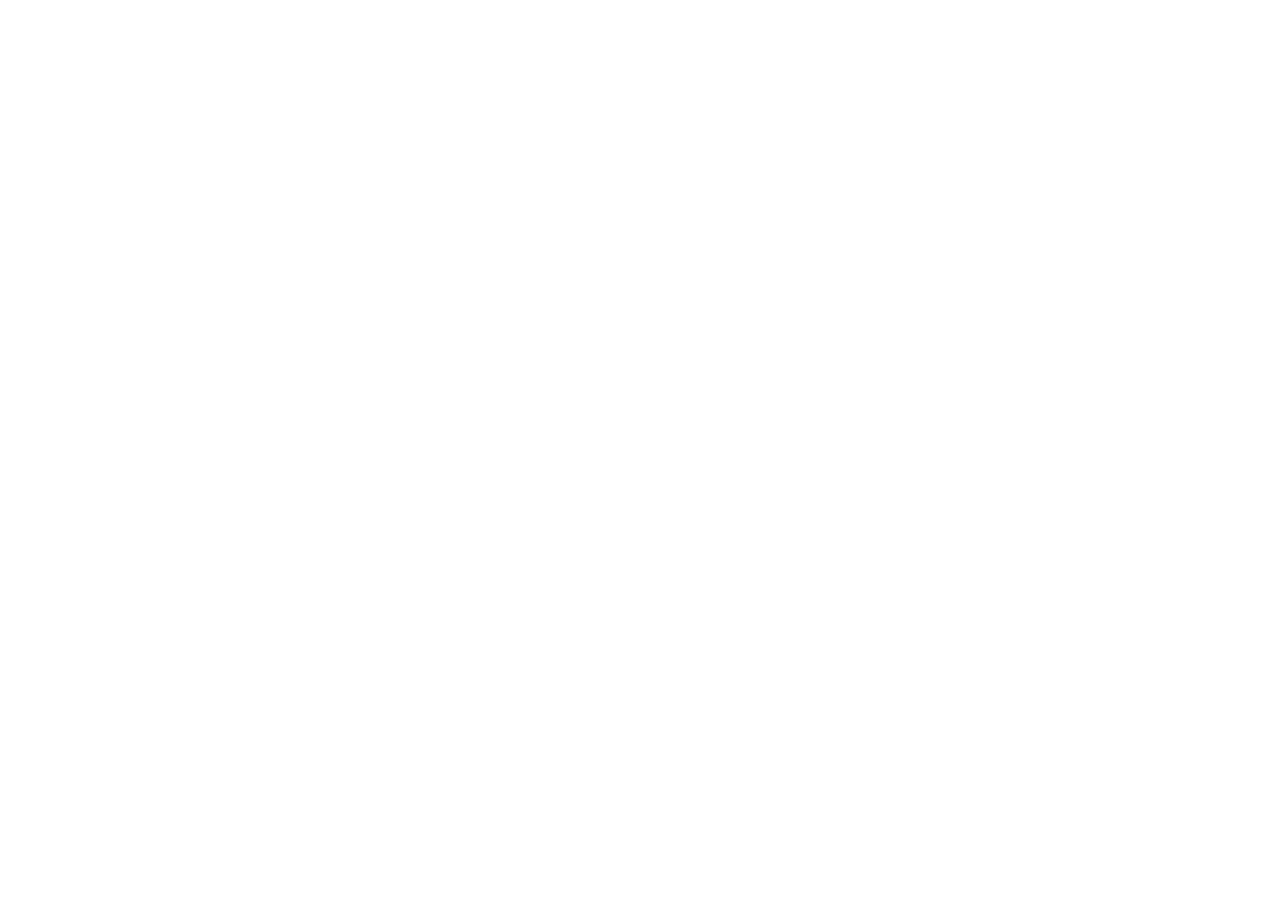
==== index.html @ 126c71d1 "init: start cssMemSlider-task (Fri, Oct 15, 2021 11:36:40 PM)" ====
<!DOCTYPE html>
<html lang="en">
<head>
    <meta charset="UTF-8">
    <meta http-equiv="X-UA-Compatible" content="IE=edge">
    <meta name="viewport" content="width=device-width, initial-scale=1.0">
    <title>Document</title>
</head>
<body>
    
</body>
</html>
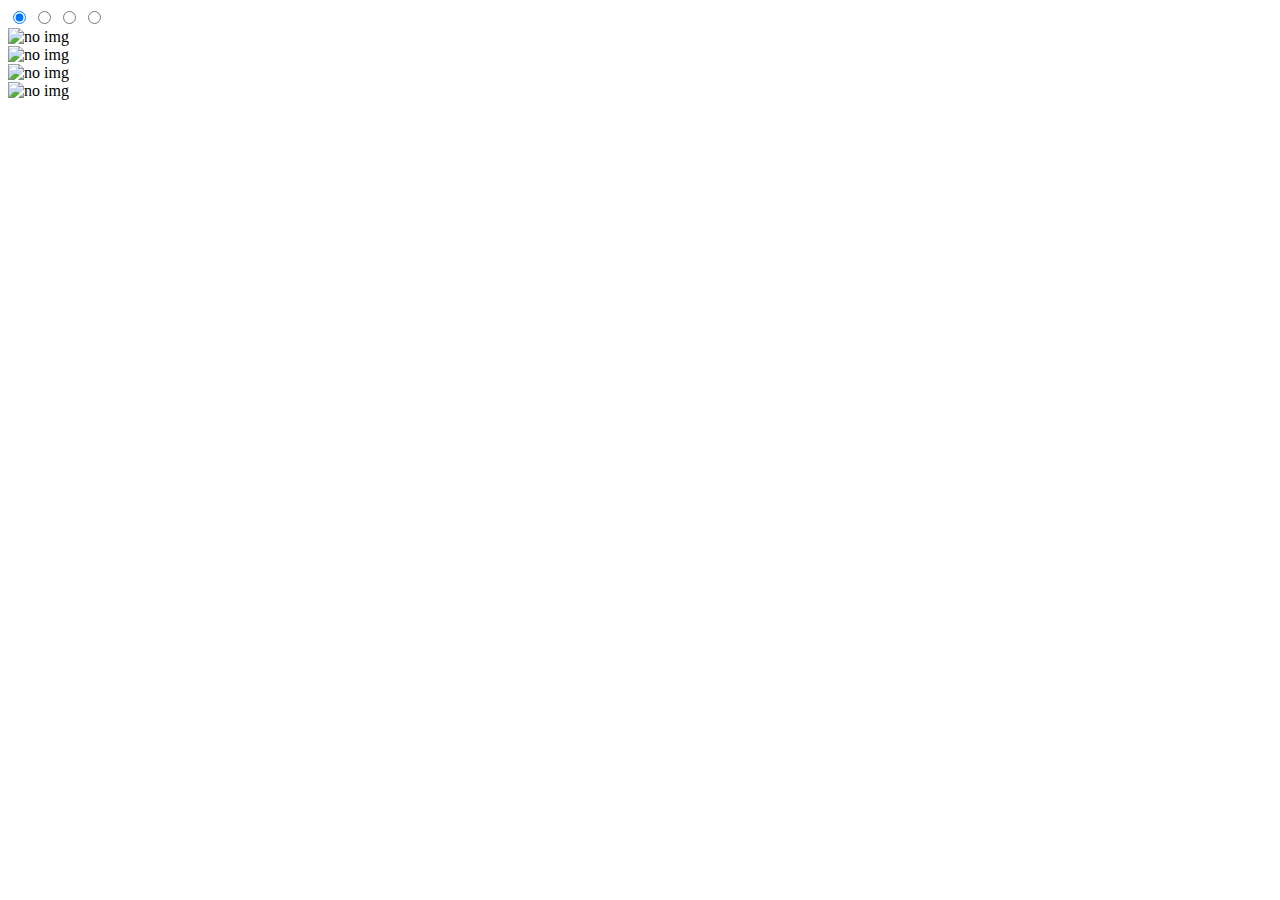
==== commit 50c4d08b: "feat: add basic page layout (Sat, Oct 16, 2021 00:38:30 AM)" ====
--- a/index.html
+++ b/index.html
@@ -5,8 +5,35 @@
     <meta http-equiv="X-UA-Compatible" content="IE=edge">
     <meta name="viewport" content="width=device-width, initial-scale=1.0">
     <title>Document</title>
+    <link rel="stylesheet" href="./reset.css">
+    <link rel="stylesheet" href="./style.css">
 </head>
 <body>
+    <div class="wrapper">
+        <div class="slider">
+            <div class="slider_content">
+                <input type="radio" name="r" id="r1" checked>
+                <input type="radio" name="r" id="r2">
+                <input type="radio" name="r" id="r3">
+                <input type="radio" name="r" id="r4">
+                <div class="mem s1"><img class="image" src="./img/1.jpg" alt="no img"></div>
+                <div class="mem"><img class="image" src="./img/2.jpg" alt="no img"></div>
+                <div class="mem"><img class="image" src="./img/3.jpg" alt="no img"></div>
+                <div class="mem"><img class="image" src="./img/4.jpg" alt="no img"></div>
+            </div>
+        </div>
+        <div class="navigation">
+            <div class="navigation_slider_text">
+                
+            </div>
+            <div class="navigation_button">
+                <label for="r1" class="button_label s2"></label>
+                <label for="r2" class="button_label"></label>
+                <label for="r3" class="button_label"></label>
+                <label for="r4" class="button_label"></label>
+            </div>
+        </div>
+    </div>
     
 </body>
 </html>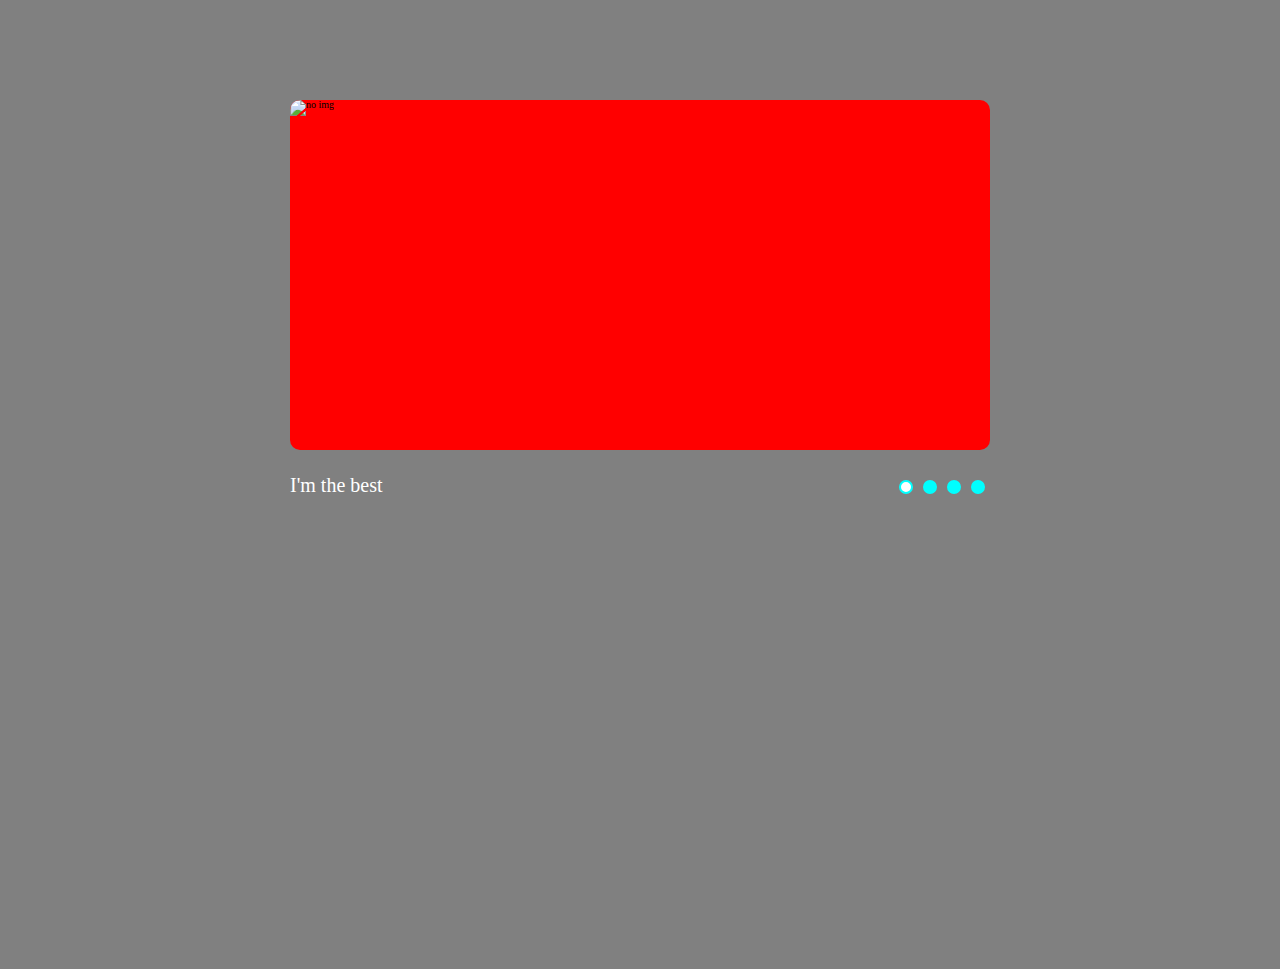
==== commit 58710223: "feat: add animations (Sat, Oct 16, 2021 03:40:00 PM)" ====
--- a/index.html
+++ b/index.html
@@ -10,27 +10,50 @@
 </head>
 <body>
     <div class="wrapper">
-        <div class="slider">
-            <div class="slider_content">
-                <input type="radio" name="r" id="r1" checked>
-                <input type="radio" name="r" id="r2">
-                <input type="radio" name="r" id="r3">
-                <input type="radio" name="r" id="r4">
-                <div class="mem s1"><img class="image" src="./img/1.jpg" alt="no img"></div>
+        <input type="radio" name="r" id="r1" checked>
+        <input type="radio" name="r" id="r2">
+        <input type="radio" name="r" id="r3">
+        <input type="radio" name="r" id="r4">
+        <div class="slider s0">
+            <div class="slider_content s1">
+                <div class="mem"><img class="image" src="./img/1.jpg" alt="no img"></div>
                 <div class="mem"><img class="image" src="./img/2.jpg" alt="no img"></div>
                 <div class="mem"><img class="image" src="./img/3.jpg" alt="no img"></div>
                 <div class="mem"><img class="image" src="./img/4.jpg" alt="no img"></div>
             </div>
         </div>
-        <div class="navigation">
-            <div class="navigation_slider_text">
-                
+        <div class="navigation s2 c1">
+            <div class="navigation_slider_text s3">
+                <div class="text_container s4">
+                    <div class="text_container_content s5">
+                        <p class="text">I'm the best</p>
+                        <p class="text">djmlkls</p>
+                        <p class="text">dasdasdasd</p>
+                        <p class="text">fdsfffffsdf</p>
+                    </div>
+                </div>
             </div>
-            <div class="navigation_button">
-                <label for="r1" class="button_label s2"></label>
-                <label for="r2" class="button_label"></label>
-                <label for="r3" class="button_label"></label>
-                <label for="r4" class="button_label"></label>
+            <div class="navigation_button c2">
+                <label for="r1" class="button_label c3">
+                    <div class="visitable">
+
+                    </div>
+                </label>
+                <label for="r2" class="button_label c4">
+                    <div class="visitable">
+
+                    </div>
+                </label>
+                <label for="r3" class="button_label c5">
+                    <div class="visitable">
+
+                    </div>
+                </label>
+                <label for="r4" class="button_label c6">
+                    <div class="visitable">
+
+                    </div>
+                </label>
             </div>
         </div>
     </div>
--- a/style.css
+++ b/style.css
@@ -0,0 +1,160 @@
+html {
+    font-size: 10px;
+}
+
+
+.wrapper {
+    background-color: grey;
+    width: 100%;
+    height: 86.9rem;
+    margin: 0 auto;
+    padding-top: 100px;
+}
+
+
+.slider {
+    width: 70rem;
+    height: 35rem;
+    overflow: hidden;
+    border-radius: 1rem;
+    background-color: red;
+    margin: 0 auto;
+}
+
+.slider_content {
+    width: 400%;
+    height: 100%;
+    transition: all .6s ease;
+    display: flex;
+}
+
+.navigation{
+    display: flex;
+    width: 70rem;
+    height: 10rem;
+    margin: 0 auto;
+    padding-top: 2.5rem;
+}
+
+.navigation_button {
+    box-sizing: border-box;
+    width: 20rem;
+    height: 100%;
+    display: flex;
+    justify-content: flex-end;
+    padding-top: 0.5rem;
+}
+
+.button_label {
+    display: block;
+    width: 1rem;
+    height: 1rem;
+    margin: 0 0.5rem;
+    cursor: pointer;
+    background-color: aqua;
+    border-radius: 100%;
+    border: solid 0.2rem aqua;
+}
+
+input[name= 'r'] {
+    position: fixed;
+    visibility: hidden;
+}
+
+.text_container {
+    overflow: hidden;
+    width: 40rem;
+    height: 2rem;
+}
+
+.text {
+    color: white;
+    width: 25%;
+    font-size: 2rem;
+}
+
+.text_container_content {
+    width: 400%;
+    height: 100%;
+    display: flex;
+    transition: all .6s ease;
+}
+
+.radius {
+    width: 100%;
+}
+
+.navigation_slider_text{
+    width: 50rem;
+    height: 100%;
+}
+
+.image {
+    width: 100%;
+    height: 100%;
+}
+.mem {
+    width: 25%;
+    height: 100%;
+}
+
+.visitable {
+    width: 2.5rem;
+    height: 2.5rem;
+    position: relative;
+    top: -0.75rem;
+    left: -0.75rem;
+}
+
+.button_label:hover  {
+    background-color: white;
+    border: solid 0.2rem white;
+}
+
+#r1:checked ~ .s0 .s1 {
+    margin-left: 0;
+}
+
+#r2:checked ~ .s0 .s1{
+    margin-left: -100%;
+}
+
+#r3:checked ~ .s0 .s1 {
+    margin-left: -200%;
+}
+
+#r4:checked ~ .s0 .s1 {
+    margin-left: -300%;
+}
+
+#r1:checked ~ .s2 .s3 .s4 .s5 {
+    margin-left: 0;
+}
+#r2:checked ~ .s2 .s3 .s4 .s5 {
+    margin-left: -100%;
+
+}
+#r3:checked ~ .s2 .s3 .s4 .s5 {
+    margin-left: -200%;
+
+}
+#r4:checked ~ .s2 .s3 .s4 .s5 {
+    margin-left: -300%;
+}
+
+
+#r1:checked ~ .c1 .c2 .c3  {
+    background-color: white;
+}
+#r2:checked ~ .c1 .c2 .c4   {
+    background-color: white;
+
+}
+#r3:checked ~ .c1 .c2 .c5  {
+    background-color: white;
+
+}
+#r4:checked ~ .c1 .c2 .c6  {
+    background-color: white;
+}
+
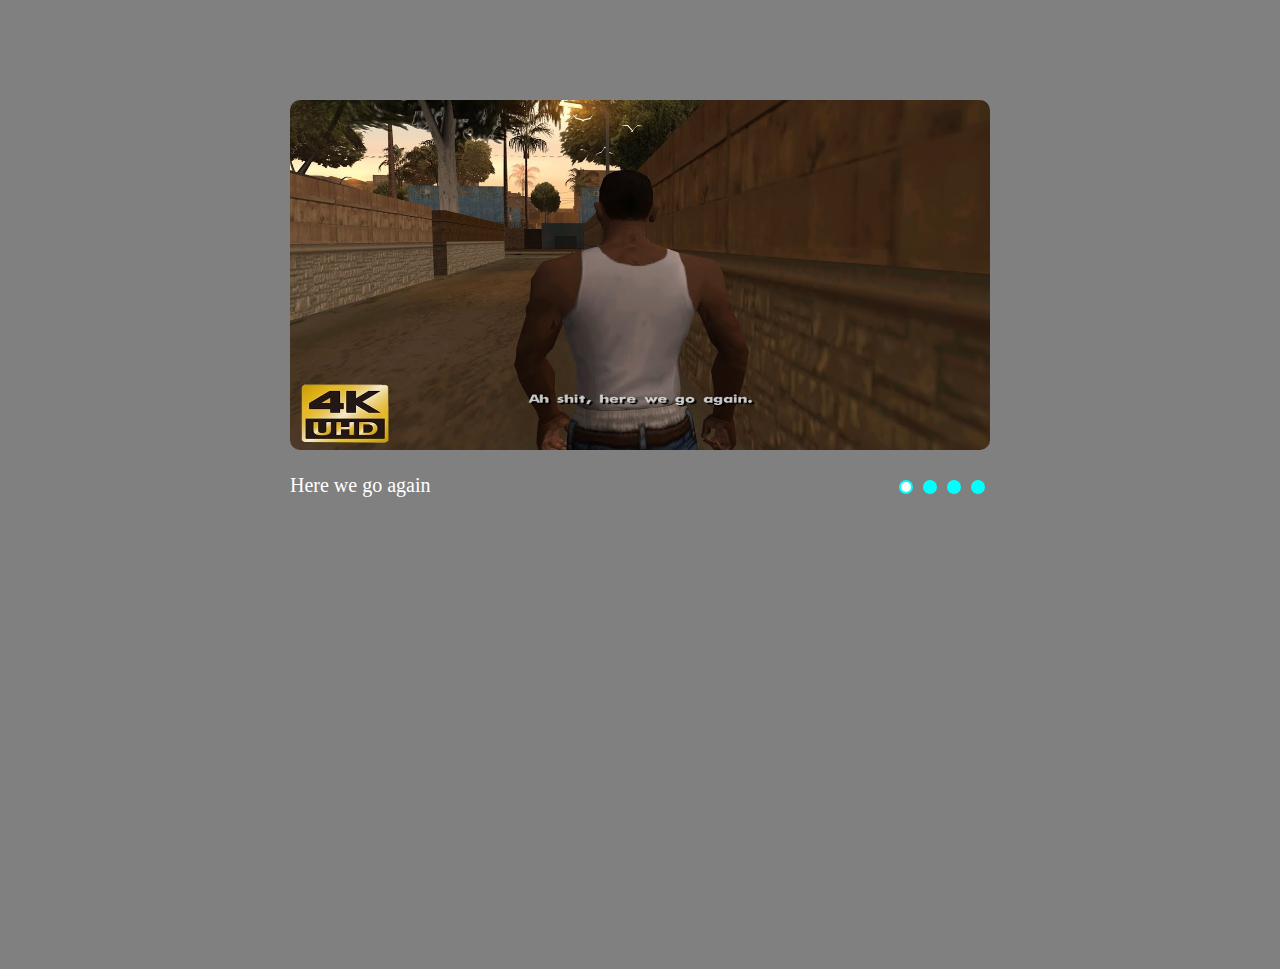
==== commit 29fd2241: "fix: text content (Sat, Oct 16, 2021 11:28:30 PM)" ====
--- a/index.html
+++ b/index.html
@@ -26,10 +26,10 @@
             <div class="navigation_slider_text s3">
                 <div class="text_container s4">
                     <div class="text_container_content s5">
-                        <p class="text">I'm the best</p>
-                        <p class="text">djmlkls</p>
-                        <p class="text">dasdasdasd</p>
-                        <p class="text">fdsfffffsdf</p>
+                        <p class="text">Here we go again</p>
+                        <p class="text">Oh lucky guy!!!</p>
+                        <p class="text">My life won't be the same</p>
+                        <p class="text">This is a problem!</p>
                     </div>
                 </div>
             </div>
--- a/style.css
+++ b/style.css
@@ -64,7 +64,7 @@
 .text_container {
     overflow: hidden;
     width: 40rem;
-    height: 2rem;
+    height: 3rem;
 }
 
 .text {
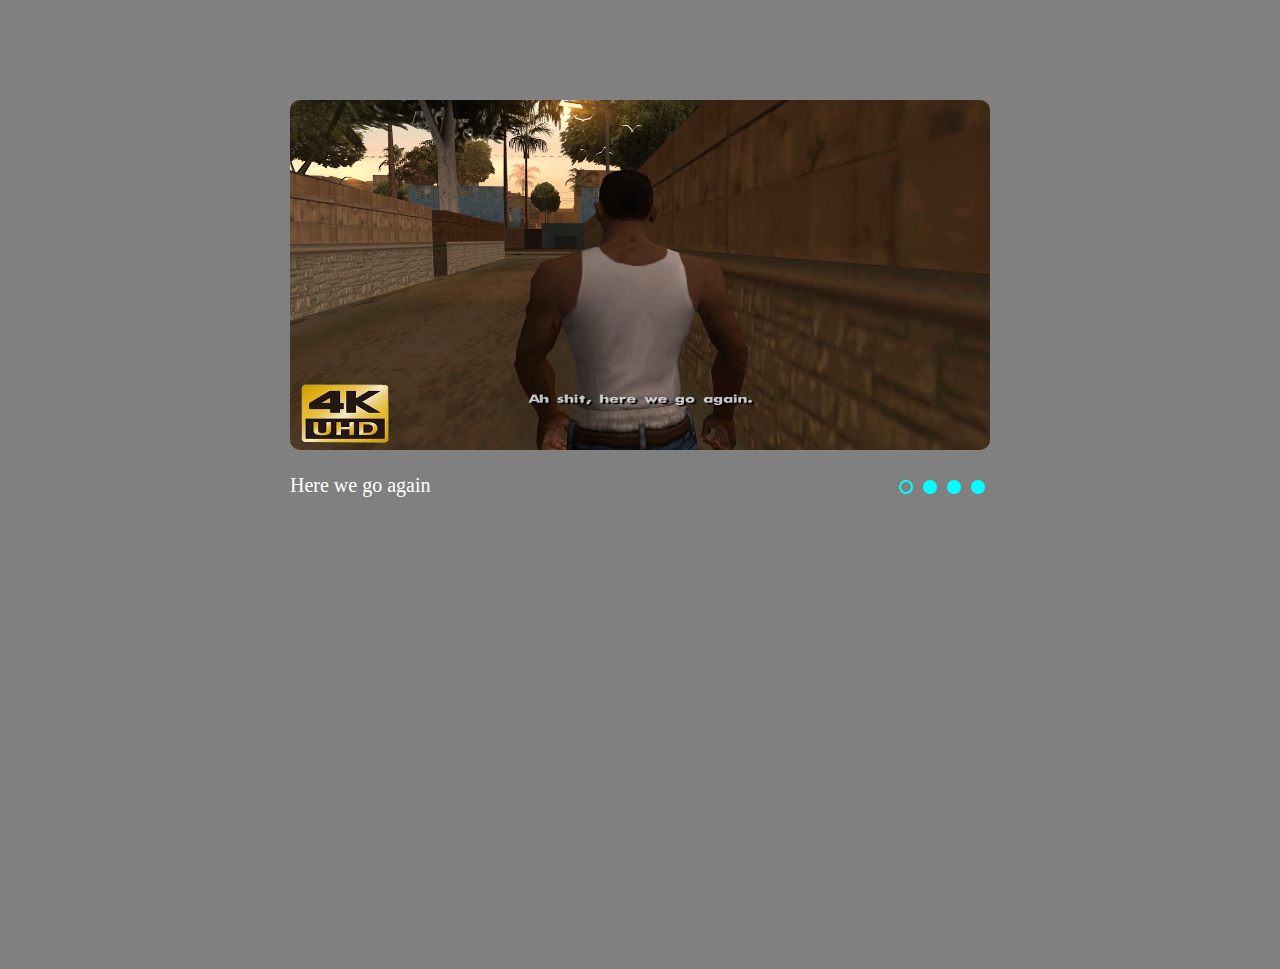
==== commit f5c452b2: "feat: add media request 320px (Sun, Oct 17, 2021 01:35:00 PM);" ====
--- a/index.html
+++ b/index.html
@@ -22,7 +22,29 @@
                 <div class="mem"><img class="image" src="./img/4.jpg" alt="no img"></div>
             </div>
         </div>
-        <div class="navigation s2 c1">
+        <div class="navigation s2 c1 c1_mobile">
+            <div class="navigation_button_phone c2_mobile">
+                <label for="r1" class="button_label c3_mobile">
+                    <div class="visitable">
+
+                    </div>
+                </label>
+                <label for="r2" class="button_label c4_mobile">
+                    <div class="visitable">
+
+                    </div>
+                </label>
+                <label for="r3" class="button_label c5_mobile">
+                    <div class="visitable">
+
+                    </div>
+                </label>
+                <label for="r4" class="button_label c6_mobile">
+                    <div class="visitable">
+
+                    </div>
+                </label>
+            </div>
             <div class="navigation_slider_text s3">
                 <div class="text_container s4">
                     <div class="text_container_content s5">
--- a/style.css
+++ b/style.css
@@ -144,17 +144,77 @@
 
 
 #r1:checked ~ .c1 .c2 .c3  {
-    background-color: white;
+    background-color: grey;
 }
 #r2:checked ~ .c1 .c2 .c4   {
-    background-color: white;
+    background-color: grey;
+
 
 }
 #r3:checked ~ .c1 .c2 .c5  {
-    background-color: white;
-
+    background-color: grey;
 }
 #r4:checked ~ .c1 .c2 .c6  {
-    background-color: white;
-}
-
+    background-color: grey;
+}
+
+.navigation_button_phone {
+    display: none;
+}
+
+
+@media screen and (max-width: 320px){
+
+    .wrapper {
+        height: 46.8rem;
+    }
+
+    .slider {
+        width: 30rem;
+        height: 20rem;
+    }
+
+    .navigation_button {
+        display: none;
+    }
+
+    .navigation {
+        width: 30rem;
+    }
+
+    .navigation_slider_text {
+        width: 30rem;
+        padding-top: 2.5rem;
+    }
+
+    .navigation_button_phone {
+        box-sizing: border-box;
+        width: 20rem;
+        height: 2rem;
+        display: flex;
+        justify-content: flex-end;
+    }
+
+    .navigation {
+        flex-direction: column;
+    }
+
+    .text_container {
+        width: 30rem;
+    }
+    
+    #r1:checked ~ .c1_mobile .c2_mobile .c3_mobile  {
+        background-color: grey;
+    }
+    #r2:checked ~ .c1_mobile .c2_mobile .c4_mobile   {
+        background-color: grey;
+    
+    }
+    #r3:checked ~ .c1_mobile .c2_mobile .c5_mobile  {
+        background-color: grey;
+    
+    }
+    #r4:checked ~ .c1_mobile .c2_mobile .c6_mobile  {
+        background-color: grey;
+    }
+}
